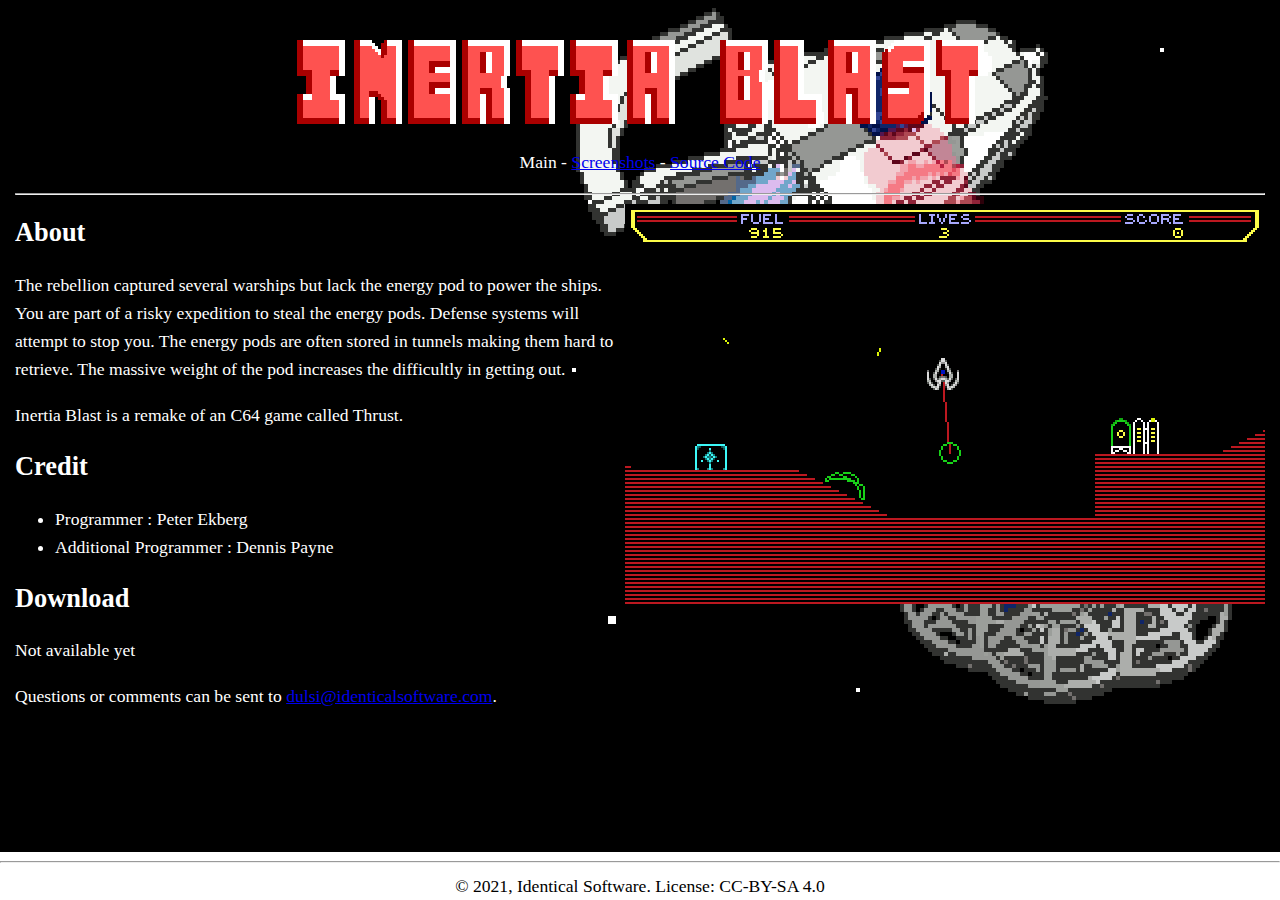
==== html/index.html @ d188ebfd "Create a simple web site." ====
<html>
<head>
<title>Inertia Blast</title>
<link rel="stylesheet" type="text/css" href="common.css" media="all" />
</head>

<body>

<p><center>
<h1><img alt="Inertia Blast" src="title.png" /></h1>
</center></p>

<p><center>Main - <a href="screenshots.html">Screenshots</a> - <a href="https://github.com/dulsi/thrust/">Source Code</a></center></p>

<hr>

<img align="right" src="screenshot1.png" alt="Game in Progress" />

<p><h2>About</h2></p>

<p>The rebellion captured several warships but lack the energy pod to
power the ships. You are part of a risky expedition to steal the energy
pods. Defense systems will attempt to stop you. The energy pods are
often stored in tunnels making them hard to retrieve. The massive weight
of the pod increases the difficultly in getting out.</p>

<p>Inertia Blast is a remake of an C64 game called Thrust.</p>

<p><h2>Credit</h2></p>

<p>
<ul>
 <li>Programmer : Peter Ekberg</li>
 <li>Additional Programmer : Dennis Payne</li>
</ul>

<p><h2>Download</h2></p>

<p>Not available yet</a></p>

<p>Questions or comments can be sent to
<a href="mailto:dulsi@identicalsoftware.com">dulsi@identicalsoftware.com</a>.
</p>

<div class="footer"><hr>

&#169; 2021, Identical Software.  License: CC-BY-SA 4.0
</div>
</body>
</html>
---- html/common.css ----
body {
  margin:40px auto;
  max-width:1280px;
  line-height:1.6;
  font-size:110%;
  padding:0 15px;
  padding-bottom: 1em;
  background-color: black;
  background-image: url("background.png");
  background-repeat: no-repeat;
  background-position: right top;
  background-attachment: fixed;
  color: white;
}
h1,h2,h3 {
  line-height:1.2
}

.footer {
  position: fixed;
  left: 0;
  bottom: 0;
  width: 100%;
  background-color: white;
  text-align: center;
  color: black;
}
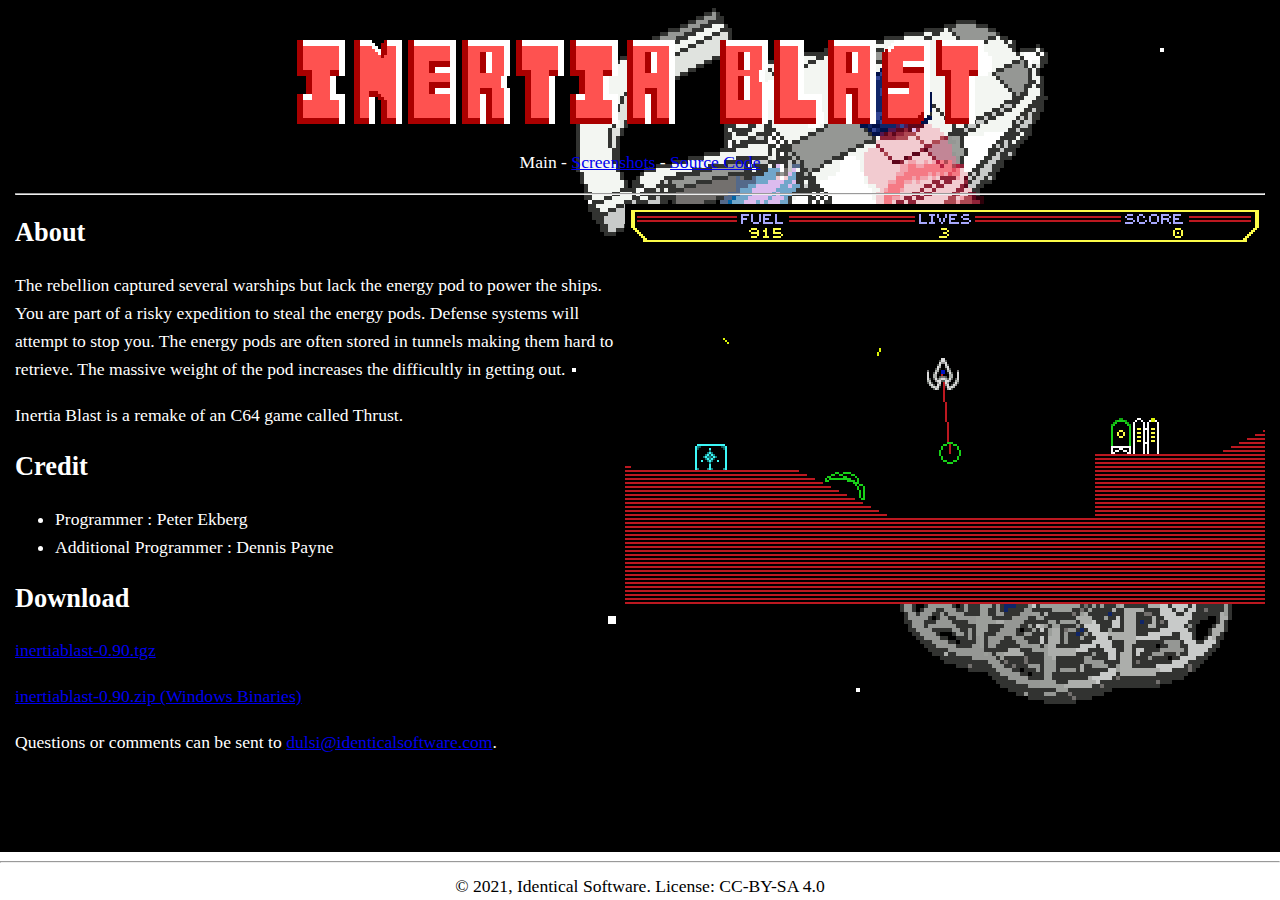
==== commit 26b221e8: "Add metainfo file. Update for new release." ====
--- a/html/index.html
+++ b/html/index.html
@@ -36,7 +36,8 @@
 
 <p><h2>Download</h2></p>
 
-<p>Not available yet</a></p>
+<p><a href="inertiablast-0.90.tgz">inertiablast-0.90.tgz</a></p>
+<p><a href="inertiablast-0.90.zip">inertiablast-0.90.zip (Windows Binaries)</a></p>
 
 <p>Questions or comments can be sent to
 <a href="mailto:dulsi@identicalsoftware.com">dulsi@identicalsoftware.com</a>.
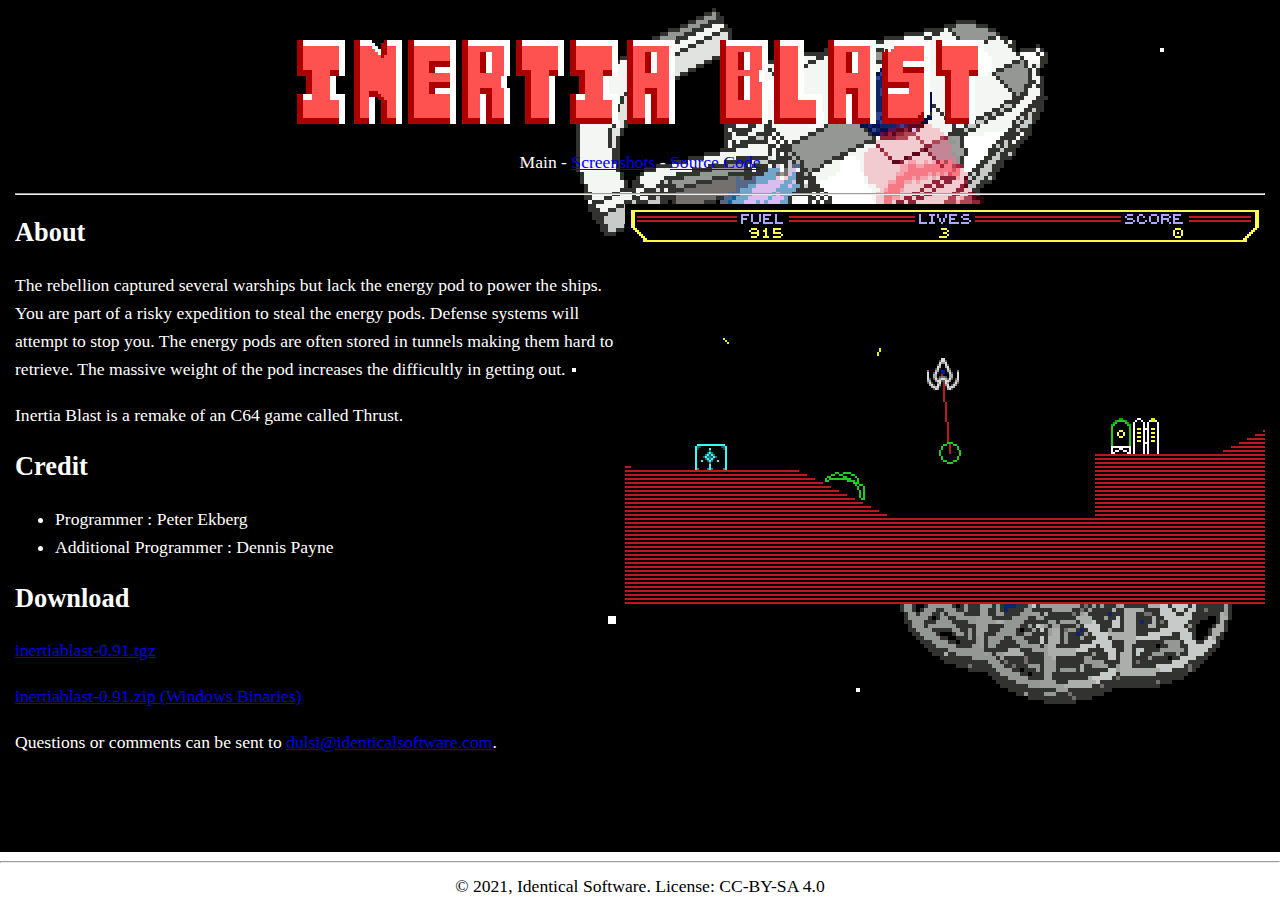
==== commit 815fc75c: "Prepare for new version." ====
--- a/html/index.html
+++ b/html/index.html
@@ -36,8 +36,8 @@
 
 <p><h2>Download</h2></p>
 
-<p><a href="inertiablast-0.90.tgz">inertiablast-0.90.tgz</a></p>
-<p><a href="inertiablast-0.90.zip">inertiablast-0.90.zip (Windows Binaries)</a></p>
+<p><a href="inertiablast-0.91.tgz">inertiablast-0.91.tgz</a></p>
+<p><a href="inertiablast-0.91.zip">inertiablast-0.91.zip (Windows Binaries)</a></p>
 
 <p>Questions or comments can be sent to
 <a href="mailto:dulsi@identicalsoftware.com">dulsi@identicalsoftware.com</a>.
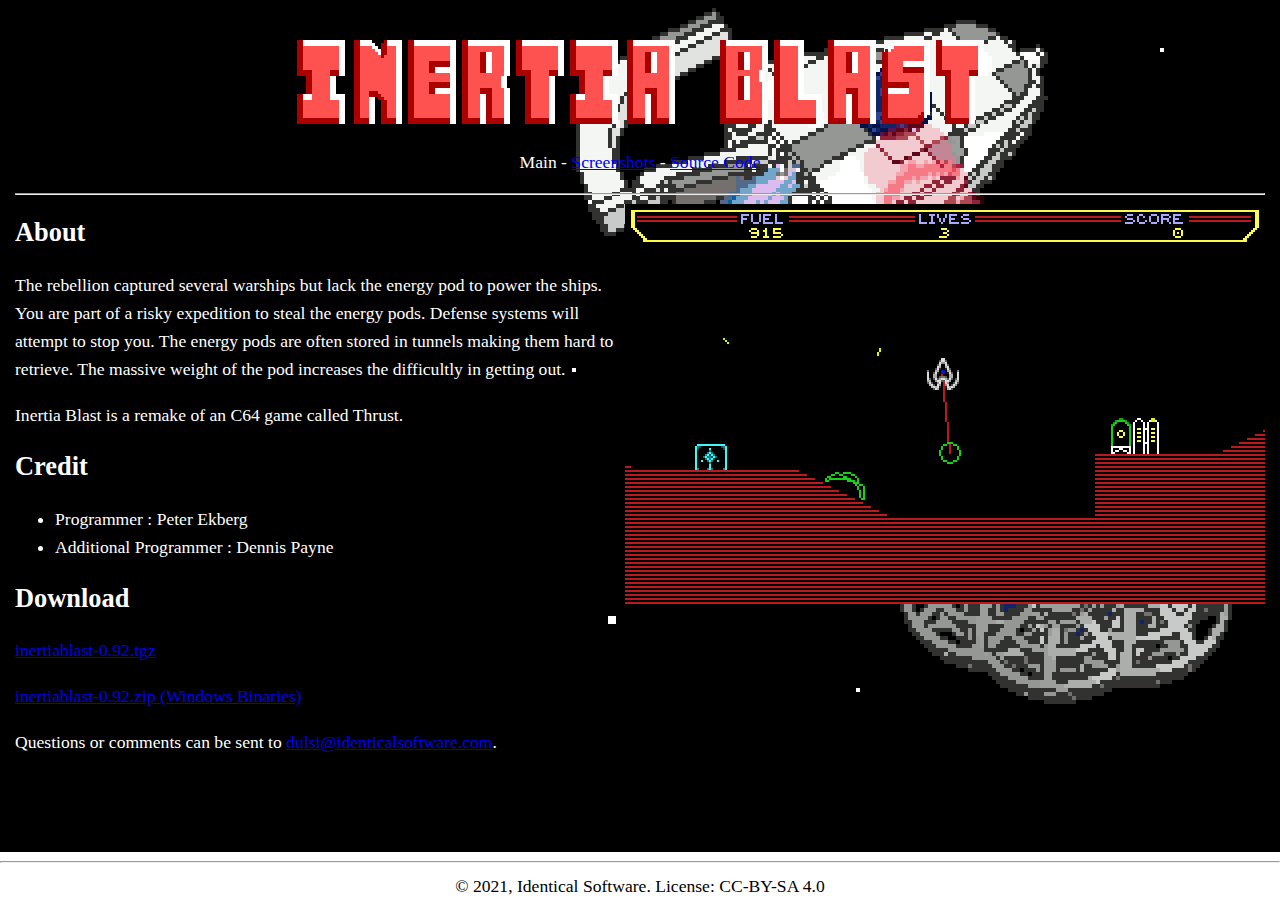
==== commit cdac1059: "Prepare for new release." ====
--- a/html/index.html
+++ b/html/index.html
@@ -36,8 +36,8 @@
 
 <p><h2>Download</h2></p>
 
-<p><a href="inertiablast-0.91.tgz">inertiablast-0.91.tgz</a></p>
-<p><a href="inertiablast-0.91.zip">inertiablast-0.91.zip (Windows Binaries)</a></p>
+<p><a href="inertiablast-0.92.tgz">inertiablast-0.92.tgz</a></p>
+<p><a href="inertiablast-0.92.zip">inertiablast-0.92.zip (Windows Binaries)</a></p>
 
 <p>Questions or comments can be sent to
 <a href="mailto:dulsi@identicalsoftware.com">dulsi@identicalsoftware.com</a>.
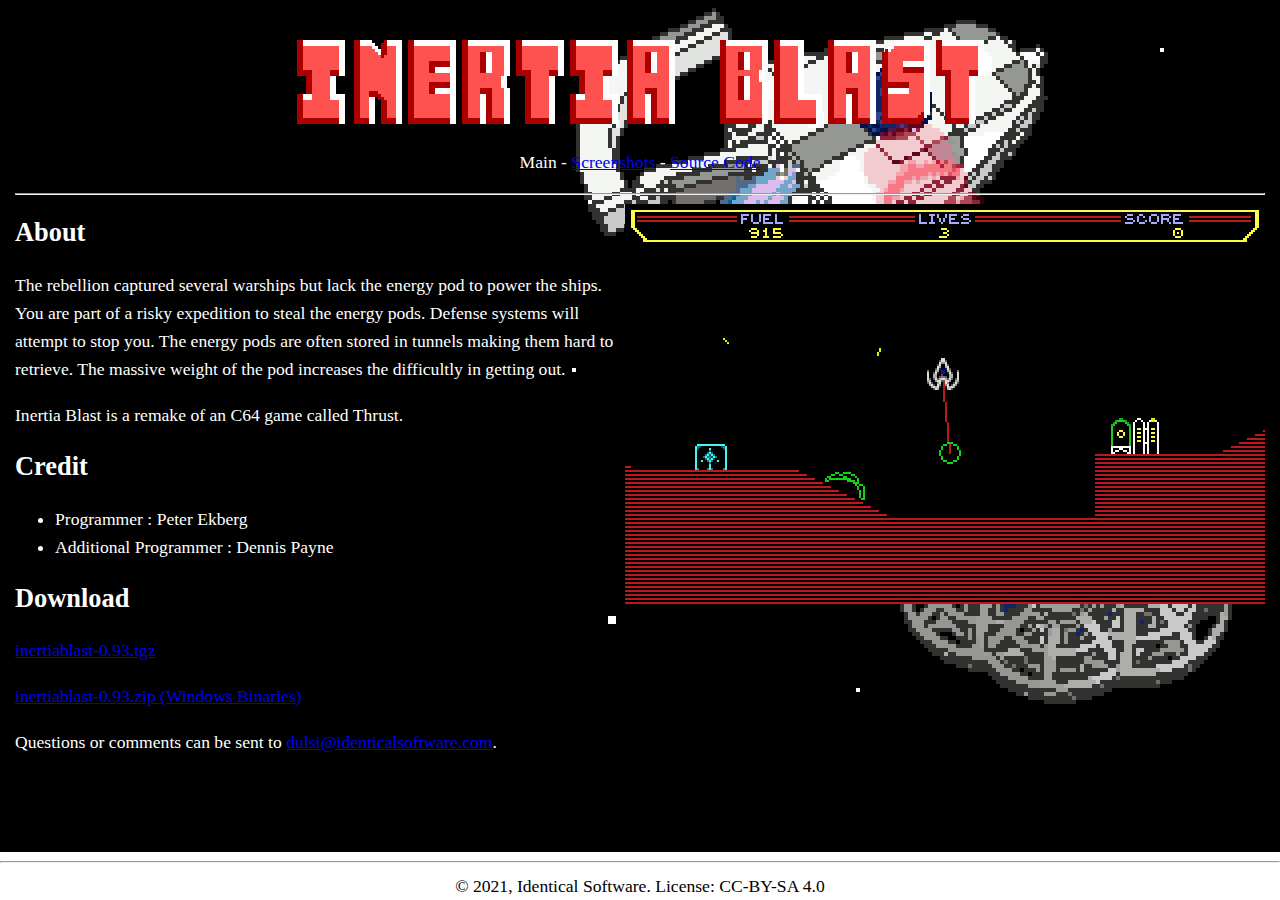
==== commit e9f7b680: "Prepare for new release." ====
--- a/html/index.html
+++ b/html/index.html
@@ -36,8 +36,8 @@
 
 <p><h2>Download</h2></p>
 
-<p><a href="inertiablast-0.92.tgz">inertiablast-0.92.tgz</a></p>
-<p><a href="inertiablast-0.92.zip">inertiablast-0.92.zip (Windows Binaries)</a></p>
+<p><a href="inertiablast-0.93.tgz">inertiablast-0.93.tgz</a></p>
+<p><a href="inertiablast-0.93.zip">inertiablast-0.93.zip (Windows Binaries)</a></p>
 
 <p>Questions or comments can be sent to
 <a href="mailto:dulsi@identicalsoftware.com">dulsi@identicalsoftware.com</a>.
